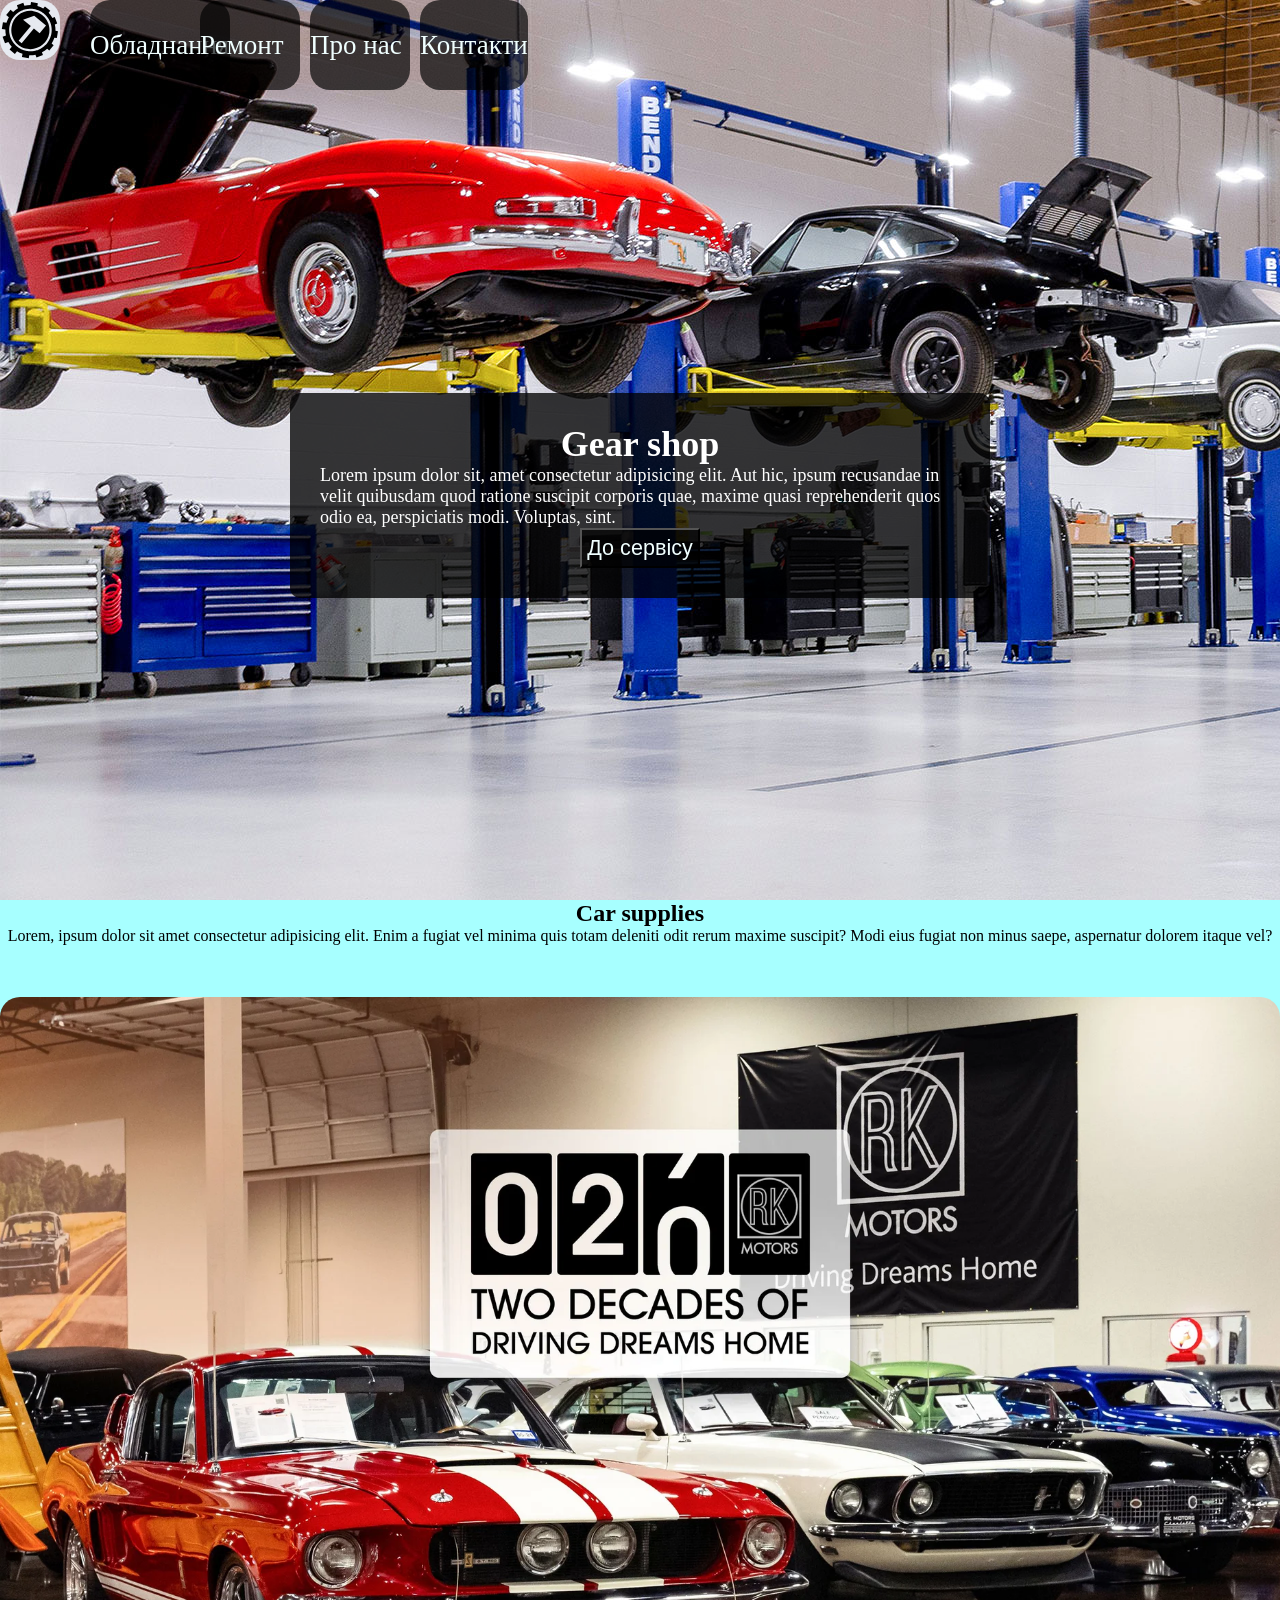
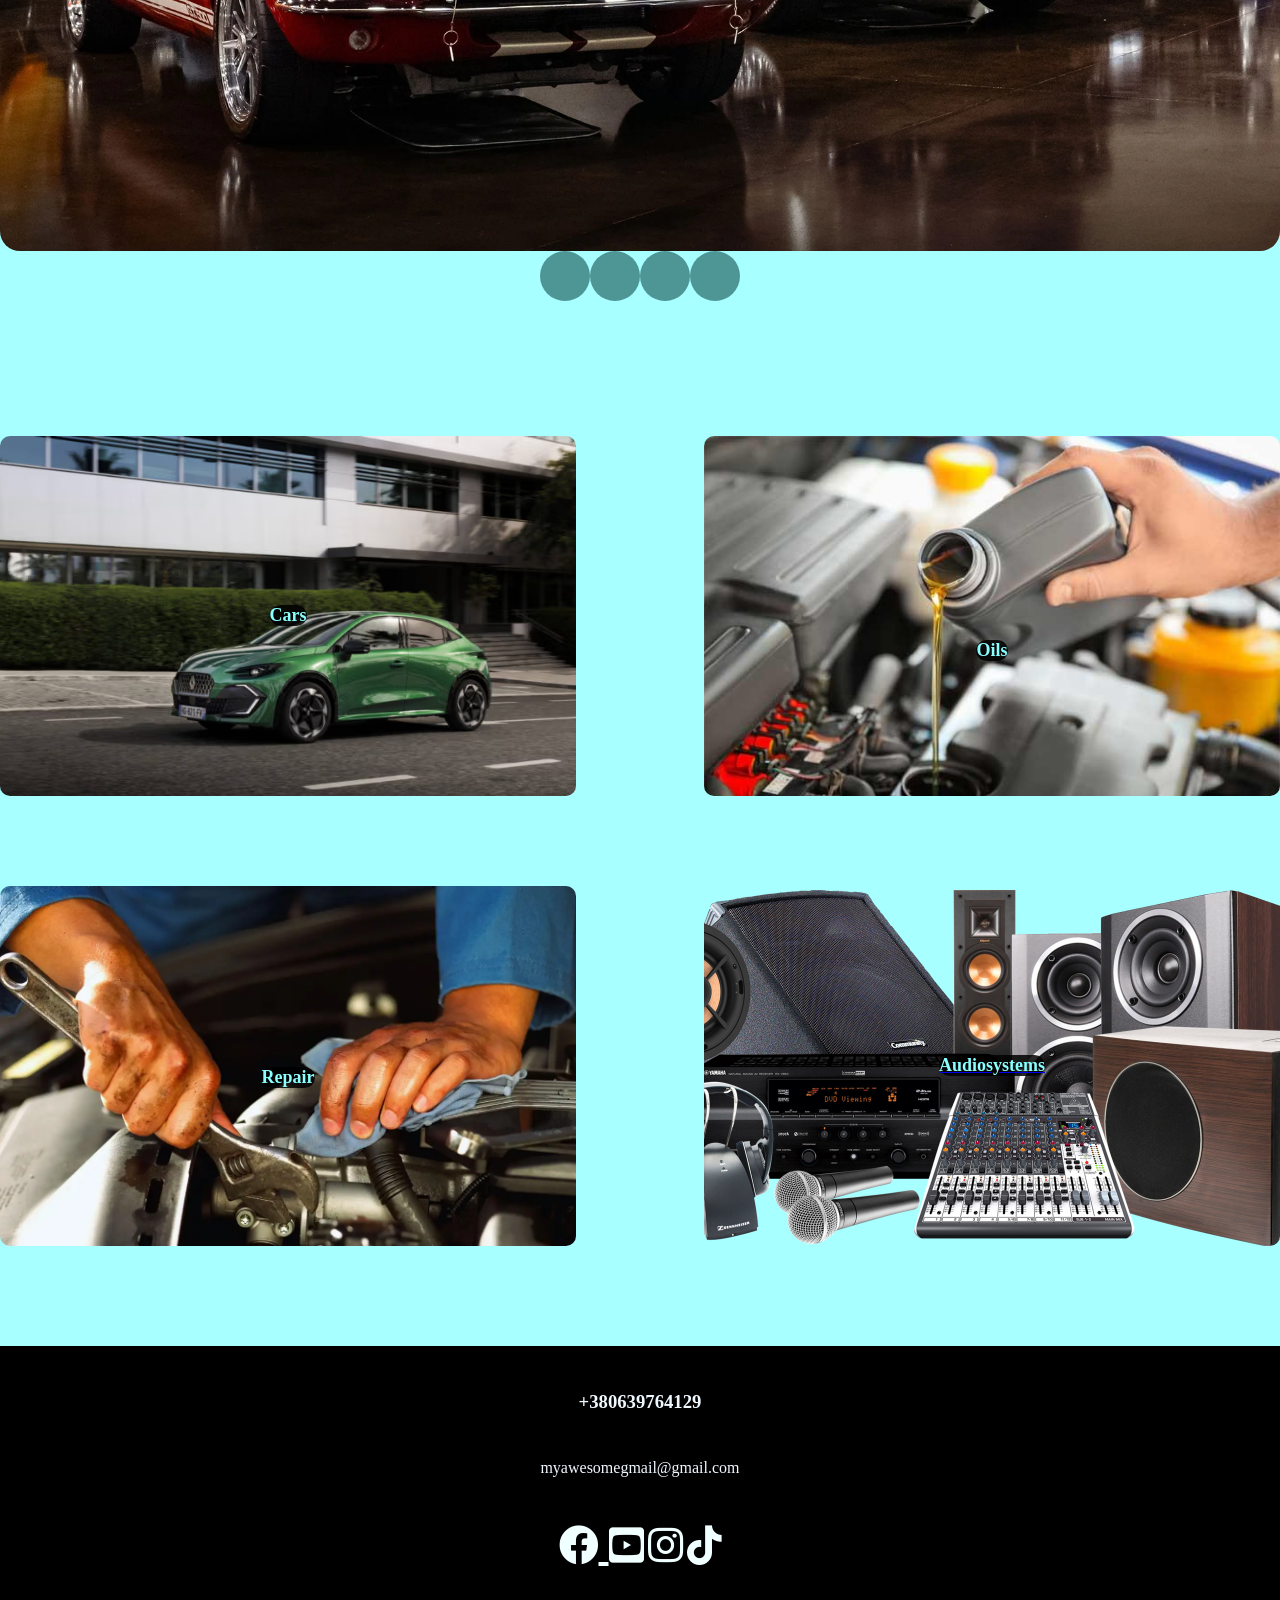
==== index.html @ 0b6dc52e "My test multipage  cite about imaginary Car shop." ====
<!DOCTYPE html>
<html lang="en">
<head>
    <meta charset="UTF-8">
    <meta name="viewport" content="width=device-width, initial-scale=1.0">
    <title>Document</title>
    <link rel="stylesheet" href="https://cdnjs.cloudflare.com/ajax/libs/font-awesome/5.15.4/css/all.min.css">
    <link rel="stylesheet" href="styles.css">
</head>
<body>
    <header class="top-grid">
        <nav>
            <a href="index.html"> <img src="gear-hammer-svgrepo-com.svg" class="logo" alt="">            </a>
            
            <div class="menu">
                <a href="index.html#eq" class="btn">Обладнання</a>
                <a href="repair.html" class="btn">Ремонт</a>
                <a href="about.html" class="btn">Про нас</a>
                <a href="contacts.html" class="btn">Контакти</a>
            </div>
        </nav>
            <div class="centergrid">
                <h1>Gear shop</h1>
                <p>Lorem ipsum dolor sit, amet consectetur adipisicing elit. Aut hic, ipsum recusandae in velit quibusdam quod ratione suscipit corporis quae, maxime quasi reprehenderit quos odio ea, perspiciatis modi. Voluptas, sint.</p>
                <button class="centerbtn">До сервісу</button>
            </div>
    </header>
    


    <div class="categories">
        <div class="catg-names">
            <h2>Car supplies</h2>
            <p>Lorem, ipsum dolor sit amet consectetur adipisicing elit. Enim a fugiat vel minima quis totam deleniti odit rerum maxime suscipit? Modi eius fugiat non minus saepe, aspernatur dolorem itaque vel?</p>
            <div class="slider">
				<div class="slides">
				
						<input type="radio" name="hidden" id="r1" checked>
						<input type="radio" name="hidden" id="r2">
						<input type="radio" name="hidden" id="r3">
						<input type="radio" name="hidden" id="r4">
					
				
					<div class="width-slide go">
						<div class="center-img">
							<img src="./images/coolest-cars-feature.webp" alt="bags" class="slider-img">
						</div>
						<div class="center-img">
							<img src="./images/audioslider.webp" alt="bags" class="slider-img">
						</div>
						<div class="center-img">
							<img src="./images/oil.webp" alt="bags" class="slider-img">
						</div>
						<div class="center-img">
							<img src="./images/repair.webp" alt="bags" class="slider-img">
						</div>
					</div>
					<div class="navigation" id="controls">
						<label for="r1" class="bar1"></label>
						<label for="r2" class="bar1"></label>
						<label for="r3" class="bar1"></label>
						<label for="r4" class="bar1"></label>
					</div>
				</div>
			</div>
        </div>

    </div>





    <div class="goods" id="eq">
        <a class="item">
            <img src="images/car tiles.avif" alt="">
            <h3>Cars</h3>
        </a>
        <a class="item">
            <img src="images/oils.jpeg" alt="">
            <h3>Oils</h3>
        </a>
        <a class="item">
            <img src="images/repair.webp" alt="">
            <h3>Repair</h3>
        </a>
        <a class="item" href="auidiosystems.html">
            <img src="images/Audio-Speaker-Background-PNG-Image.png" alt="">
            <h3>Audiosystems</h3>
        </a>


    </div>



    




    
    <footer>
        <h3>+380639764129</h3>
        <p>myawesomegmail@gmail.com </p>
        <div class="Contacts"> 
            <a href="" class="icon_link"> <i class="fab fa-facebook"></i>   </a>
            <a href="" class="icon_link"><i class="fab fa-youtube-square"></i></a>
            <a href="" class="icon_link">  <i class="fab fa-instagram"></i></a>
            <a href="" class="icon_link"><i class="fab fa-tiktok"></i></a>
        </div>
    </footer>
</body>
</html>
---- styles.css ----
*{
    margin: 0px;
    padding: 0px;
}
body{
    background-color: rgb(167, 255, 255);
}
.top-grid{
    width: 100vw;
    min-width: fit-content;
    height: 100vh;
    background-image: url(images/cwr-our-craftsmen-desktop.jpg);
    background-size: cover;
    display: grid;
    grid-auto-flow: row;
    grid-template-columns: 1fr clamp(200px, 1fr, 800px) 1fr;
}
nav{
    display: grid;
    width: 100vw;
    grid-template-columns: 10vh 1fr;
    justify-content: flex-start; 
    grid-column: span 3 ;
}
.menu{
    display: grid;
    gap: 10px;
    height: 10vh;
    grid-template-columns: repeat(auto-fit,minmax(100px,5vw));
}
.btn{
    box-sizing: border-box;
    background-color: rgba(0, 0, 0, 0.671);
    color: azure;
    text-decoration: none;
    font-size: clamp(10px,3vh,30px);
    min-width: fit-content;
    border-radius: 20px;
    transition: all 0.5s;
    display: flex;
    align-items: center;
}
.btn:hover{
    background-color: rgb(18, 192, 183);
    color: azure;
}

.logo{
    width: clamp(40px,10vh,60px);
    background-color: rgba(240, 248, 255, 0.844);
    border-radius: 20px;
    transition: all 1s;
}
.logo:hover{
    width: clamp(40px,10vh,60px);
    background-color: rgb(18, 192, 183);
    border-radius: 20px;
    transform: rotateZ(360deg);
}
.centergrid{
    display: flex;
    flex-direction: column;
    align-items: center;
    width: clamp(200px, 50vw, 800px);
    grid-column: 2/3;
    color: white;
    background-color: rgba(0, 0, 0, 0.774);
    height: fit-content;
    padding: clamp(0px, 3vw, 30px);
    border-radius: 10px;

    font-size: clamp(0.8rem, 0.9rem + 0.5vw, 1.125rem);
}
.centerbtn{
    border-radius: 0px;
    padding: 5px;
    background-color: rgba(0, 0, 0, 0.701);
    color: azure;
    font-size: larger;
}
.categories{
    background-color: rgb(167, 255, 255);
    display: grid;
    width: 100vw;
    grid-template-columns: 1fr 1fr;
    row-gap: 5vh;
    column-gap: 5vw;
    grid-template-rows: max-content 10vh  ;

    }
.catg-names{
    display: flex;
    grid-column: span 2;
    text-align: center;
    flex-direction: column;
    justify-content: space-around;


}
.item{
    display: grid;
    overflow: hidden;
    justify-items: center;
	align-items: center;
    border-radius: 10px;
}
.item img{
	grid-column: 1 / -1;
	grid-row: 1 / -1;
	width: 100%;
	height: 100%;
	object-fit: cover;
    transition: all 0.5s;
}
.item img:hover{
    transform: scale(1.2);
}
.item h3{
    border-radius: 20px;
    background-color: rgba(0, 0, 0, 0.842);
    color: rgb(137, 255, 255);
	grid-column: 1 / -1;
	grid-row: 1 / -1;
	z-index: 2;
    text-decoration: none;
	display: grid;
    font-size: clamp(1rem, 0.9rem + 0.5vw, 1.125rem);
    font-family: Cambria, Cochin, Georgia, Times, 'Times New Roman', serif;
}




.about-us {
	display: flex;
	flex-direction: column;
	justify-content: center;
	align-items: center;
	gap: 20px

}

.radio {
	width: 100vw;
	justify-content: center;
	padding: 20px;
	display: flex;
	gap: 10px;
}

footer{
    background-color: black;
    width: 100vw;
    height: 30vh;
    color: aliceblue;
    display: flex;
    flex-direction: column;
    justify-content: space-evenly;
    align-items: center;

}
.Contacts a{

    font-size: 40px;
    color: azure;

}
.Contacts a:hover{

    font-size: 50px;
    color: rgb(160, 215, 215);

}
.goods{
    width: 100vw;
    background-color: rgb(167, 255, 255);
    display: grid;
    grid-template-columns: minmax(100px,45vw) minmax(100px,45vw);
    grid-template-rows: minmax(100px,40vh) minmax(100px,40vh);
    row-gap: 10vh;
    column-gap: 10vw;
    margin-bottom: 100px;
}











/* slides */

.slides {
	display: flex;
	flex-direction: column;
	width: 100vw;
	overflow: hidden;


}

.width-slide {
	width: calc(4*100vw);
	display: flex;
	flex-direction: row;
	transition: all 0.3s ease-in;

}

.center-img {
	width: 100vw;
	display: flex;
}

.slider-img {
	width: 100%;
	object-fit: cover;
	object-position: center;
	border-radius: 20px;
}

#r1:checked~.go {
	transform: translateX(0);
}

#r2:checked~.go{
	transform: translateX(-100vw)
}

#r3:checked~.go{
	transform: translateX(-200vw)
}

#r4:checked~.go{
	transform: translateX(-300vw);
}

.bar1 {
	width: 50px;
	height: 50px;
	background-color:  rgba(15, 71, 71, 0.575);
	border-radius: 100%;
}

input[name="hidden"] {
	visibility: hidden;
}

.navigation {
	width: 100%;
	display: flex;
	justify-content: center;
}
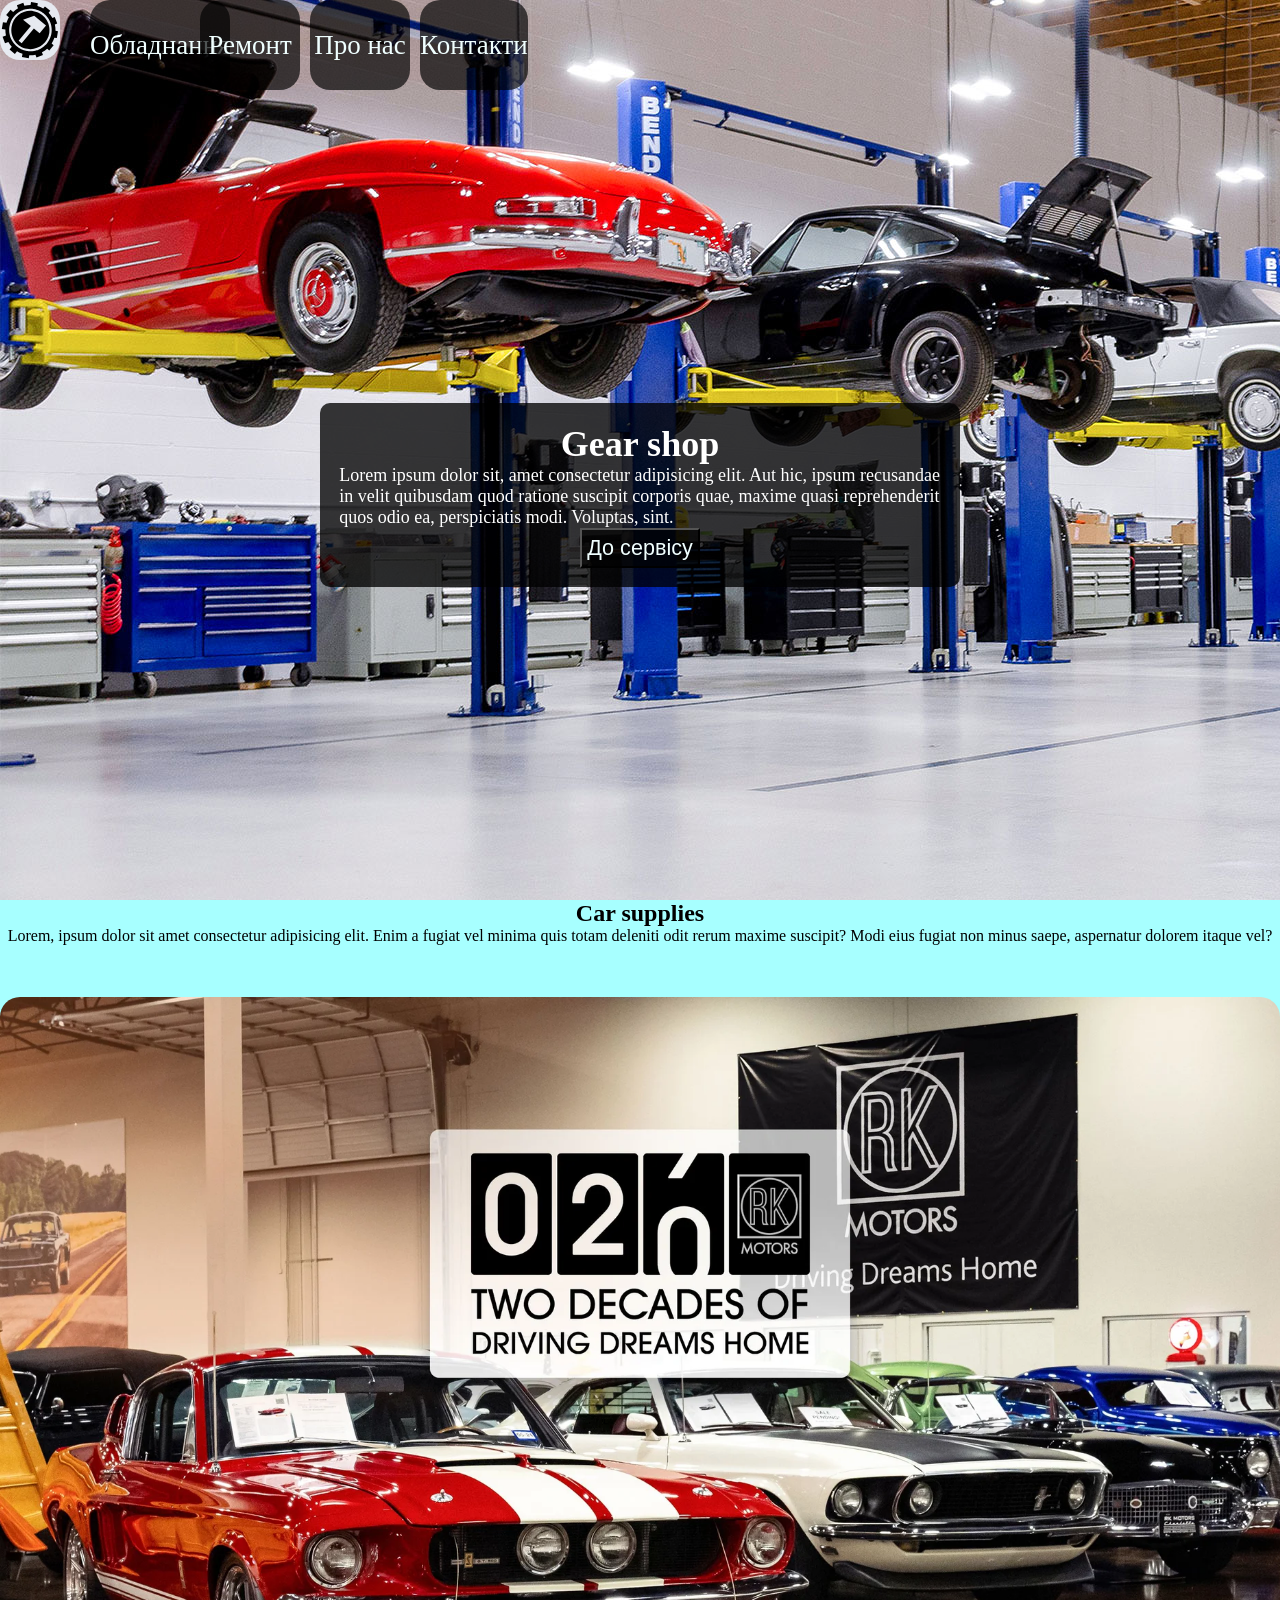
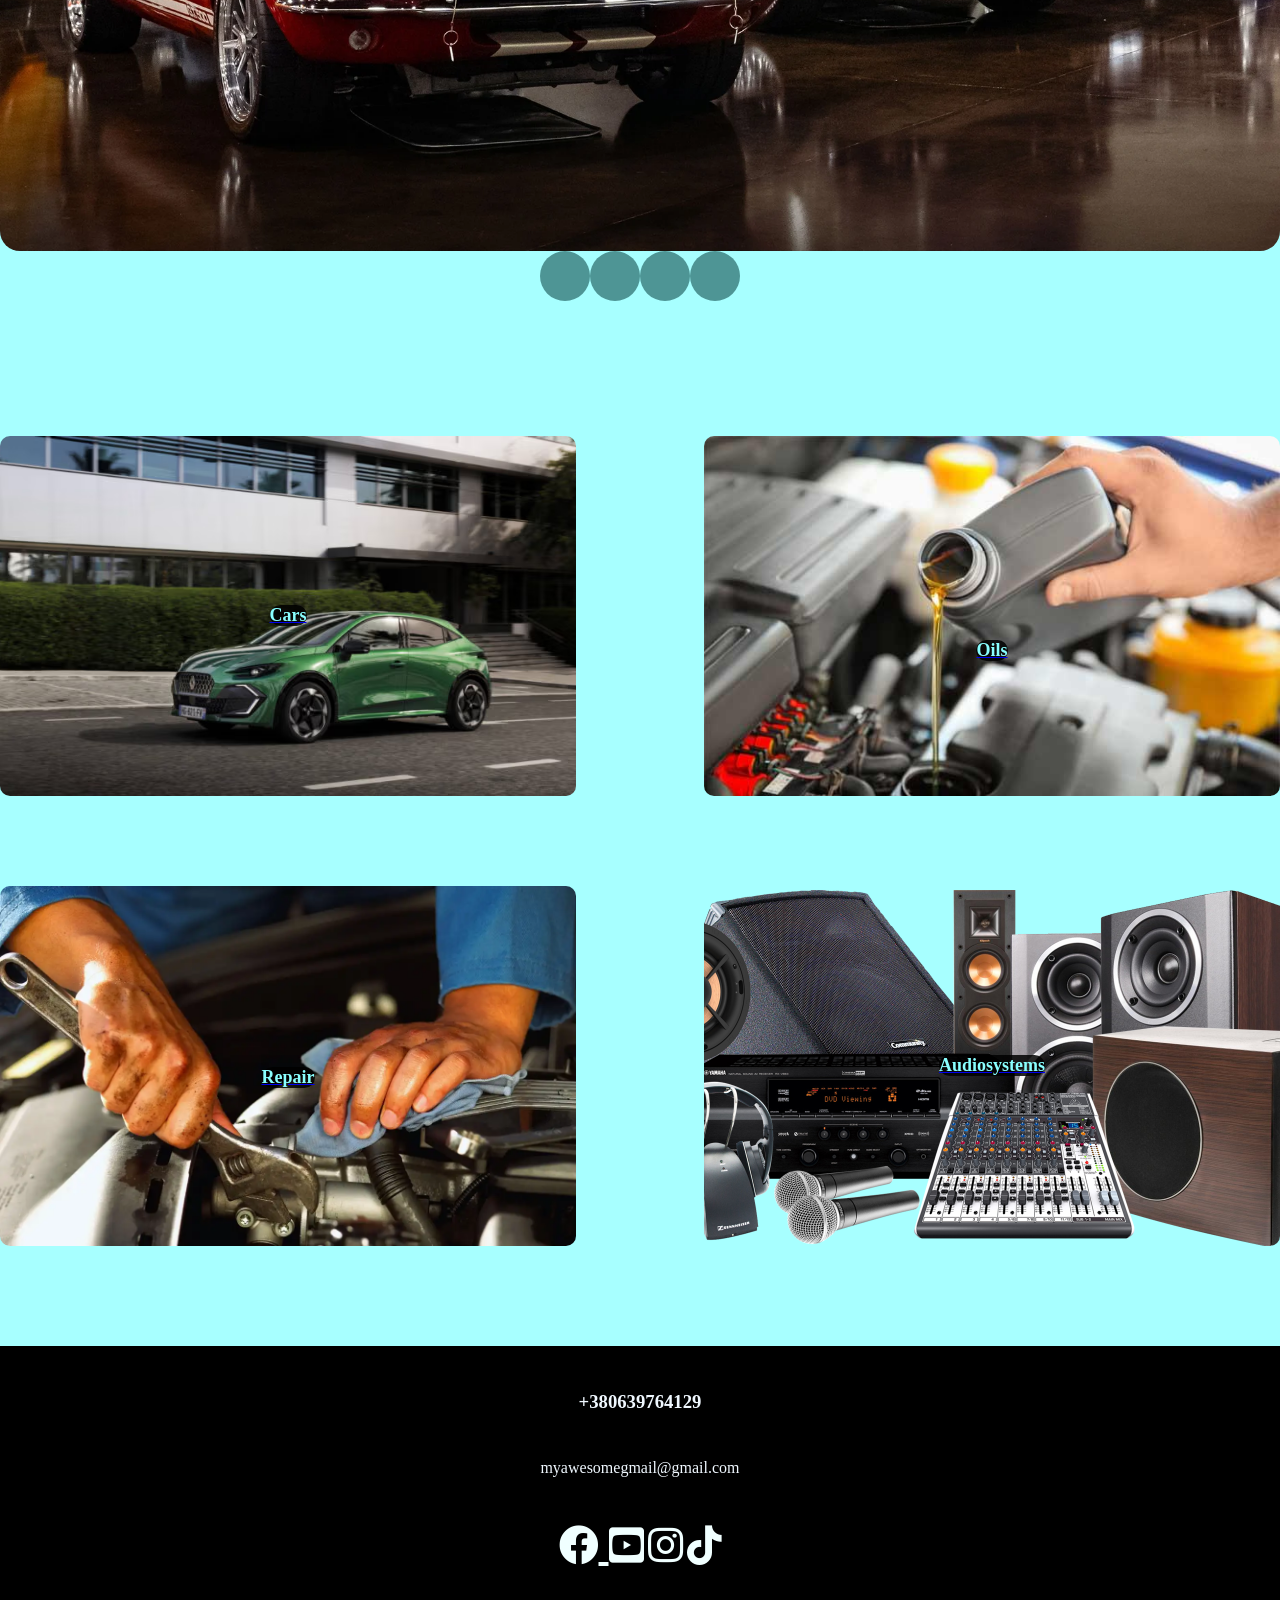
==== commit 3528cf15: "Add files via upload" ====
--- a/index.html
+++ b/index.html
@@ -19,11 +19,11 @@
                 <a href="contacts.html" class="btn">Контакти</a>
             </div>
         </nav>
-            <div class="centergrid">
-                <h1>Gear shop</h1>
-                <p>Lorem ipsum dolor sit, amet consectetur adipisicing elit. Aut hic, ipsum recusandae in velit quibusdam quod ratione suscipit corporis quae, maxime quasi reprehenderit quos odio ea, perspiciatis modi. Voluptas, sint.</p>
-                <button class="centerbtn">До сервісу</button>
-            </div>
+        <div class="centergrid">
+            <h1>Gear shop</h1>
+            <p>Lorem ipsum dolor sit, amet consectetur adipisicing elit. Aut hic, ipsum recusandae in velit quibusdam quod ratione suscipit corporis quae, maxime quasi reprehenderit quos odio ea, perspiciatis modi. Voluptas, sint.</p>
+            <button class="centerbtn">До сервісу</button>
+        </div>
     </header>
     
 
@@ -34,53 +34,48 @@
             <p>Lorem, ipsum dolor sit amet consectetur adipisicing elit. Enim a fugiat vel minima quis totam deleniti odit rerum maxime suscipit? Modi eius fugiat non minus saepe, aspernatur dolorem itaque vel?</p>
             <div class="slider">
 				<div class="slides">
-				
-						<input type="radio" name="hidden" id="r1" checked>
-						<input type="radio" name="hidden" id="r2">
-						<input type="radio" name="hidden" id="r3">
-						<input type="radio" name="hidden" id="r4">
-					
-				
-					<div class="width-slide go">
-						<div class="center-img">
-							<img src="./images/coolest-cars-feature.webp" alt="bags" class="slider-img">
-						</div>
-						<div class="center-img">
-							<img src="./images/audioslider.webp" alt="bags" class="slider-img">
-						</div>
-						<div class="center-img">
-							<img src="./images/oil.webp" alt="bags" class="slider-img">
-						</div>
-						<div class="center-img">
-							<img src="./images/repair.webp" alt="bags" class="slider-img">
-						</div>
-					</div>
-					<div class="navigation" id="controls">
-						<label for="r1" class="bar1"></label>
-						<label for="r2" class="bar1"></label>
-						<label for="r3" class="bar1"></label>
-						<label for="r4" class="bar1"></label>
-					</div>
-				</div>
+                    <input type="radio" name="hidden" id="r1" checked>
+                    <input type="radio" name="hidden" id="r2">
+                    <input type="radio" name="hidden" id="r3">
+                    <input type="radio" name="hidden" id="r4">
+
+                    <div class="width-slide go">
+                        <div class="center-img">
+                            <img src="./images/coolest-cars-feature.webp" alt="bags" class="slider-img">
+                        </div>
+                        <div class="center-img">
+                            <img src="./images/audioslider.webp" alt="bags" class="slider-img">
+                        </div>
+                        <div class="center-img">
+                            <img src="./images/oil.webp" alt="bags" class="slider-img">
+                        </div>
+                        <div class="center-img">
+                            <img src="./images/repair.webp" alt="bags" class="slider-img">
+                        </div>
+                    </div>
+
+                    <div class="navigation" id="controls">
+                        <label for="r1" class="bar1"></label>
+                        <label for="r2" class="bar1"></label>
+                        <label for="r3" class="bar1"></label>
+                        <label for="r4" class="bar1"></label>
+                    </div>
+
+                </div>
 			</div>
         </div>
-
     </div>
 
-
-
-
-
     <div class="goods" id="eq">
-        <a class="item">
+        <a class="item" href="car.html">
             <img src="images/car tiles.avif" alt="">
             <h3>Cars</h3>
         </a>
-        <a class="item">
+        <a class="item" href="oil.html">
             <img src="images/oils.jpeg" alt="">
             <h3>Oils</h3>
         </a>
-        <a class="item">
+        <a class="item" href="repair.html">
             <img src="images/repair.webp" alt="">
             <h3>Repair</h3>
         </a>
@@ -88,18 +83,8 @@
             <img src="images/Audio-Speaker-Background-PNG-Image.png" alt="">
             <h3>Audiosystems</h3>
         </a>
-
-
     </div>
 
-
-
-    
-
-
-
-
-    
     <footer>
         <h3>+380639764129</h3>
         <p>myawesomegmail@gmail.com </p>
--- a/styles.css
+++ b/styles.css
@@ -4,29 +4,31 @@
 }
 body{
     background-color: rgb(167, 255, 255);
+
 }
 .top-grid{
-    width: 100vw;
+    width: 100%;
     min-width: fit-content;
     height: 100vh;
     background-image: url(images/cwr-our-craftsmen-desktop.jpg);
     background-size: cover;
     display: grid;
     grid-auto-flow: row;
-    grid-template-columns: 1fr clamp(200px, 1fr, 800px) 1fr;
+    grid-template-columns: 1fr clamp(175px, 50vw, 800px) 1fr;
 }
 nav{
     display: grid;
-    width: 100vw;
+    width: 100%;
     grid-template-columns: 10vh 1fr;
     justify-content: flex-start; 
     grid-column: span 3 ;
+    height: fit-content;
 }
 .menu{
     display: grid;
     gap: 10px;
     height: 10vh;
-    grid-template-columns: repeat(auto-fit,minmax(100px,5vw));
+    grid-template-columns: repeat(auto-fit,minmax(100px,5%));
 }
 .btn{
     box-sizing: border-box;
@@ -39,6 +41,7 @@
     transition: all 0.5s;
     display: flex;
     align-items: center;
+    justify-content: center;
 }
 .btn:hover{
     background-color: rgb(18, 192, 183);
@@ -61,14 +64,14 @@
     display: flex;
     flex-direction: column;
     align-items: center;
-    width: clamp(200px, 50vw, 800px);
+    width: clamp(175px, 50vw, 800px);
     grid-column: 2/3;
     color: white;
     background-color: rgba(0, 0, 0, 0.774);
     height: fit-content;
-    padding: clamp(0px, 3vw, 30px);
+    padding: clamp(0px, 3%, 30px);
     border-radius: 10px;
-
+    box-sizing: border-box;
     font-size: clamp(0.8rem, 0.9rem + 0.5vw, 1.125rem);
 }
 .centerbtn{
@@ -81,10 +84,10 @@
 .categories{
     background-color: rgb(167, 255, 255);
     display: grid;
-    width: 100vw;
+    width: 100%;
     grid-template-columns: 1fr 1fr;
     row-gap: 5vh;
-    column-gap: 5vw;
+    column-gap: 5%;
     grid-template-rows: max-content 10vh  ;
 
     }
@@ -97,6 +100,18 @@
 
 
 }
+
+.goods{
+    width: 100%;
+    background-color: rgb(167, 255, 255);
+    display: grid;
+    grid-template-columns: 45% 45%;
+    grid-template-rows: minmax(100px,40vh) minmax(100px,40vh);
+    row-gap: 10vh;
+    column-gap: 10%;
+    margin-bottom: 100px;
+}
+
 .item{
     display: grid;
     overflow: hidden;
@@ -141,7 +156,7 @@
 }
 
 .radio {
-	width: 100vw;
+	width: 100%;
 	justify-content: center;
 	padding: 20px;
 	display: flex;
@@ -150,7 +165,7 @@
 
 footer{
     background-color: black;
-    width: 100vw;
+    width: 100%;
     height: 30vh;
     color: aliceblue;
     display: flex;
@@ -171,16 +186,6 @@
     color: rgb(160, 215, 215);
 
 }
-.goods{
-    width: 100vw;
-    background-color: rgb(167, 255, 255);
-    display: grid;
-    grid-template-columns: minmax(100px,45vw) minmax(100px,45vw);
-    grid-template-rows: minmax(100px,40vh) minmax(100px,40vh);
-    row-gap: 10vh;
-    column-gap: 10vw;
-    margin-bottom: 100px;
-}
 
 
 
@@ -197,14 +202,14 @@
 .slides {
 	display: flex;
 	flex-direction: column;
-	width: 100vw;
+	width: 100%;
 	overflow: hidden;
 
 
 }
 
 .width-slide {
-	width: calc(4*100vw);
+	width: calc(4*100%);
 	display: flex;
 	flex-direction: row;
 	transition: all 0.3s ease-in;
@@ -212,7 +217,7 @@
 }
 
 .center-img {
-	width: 100vw;
+	width: 100%;
 	display: flex;
 }
 
